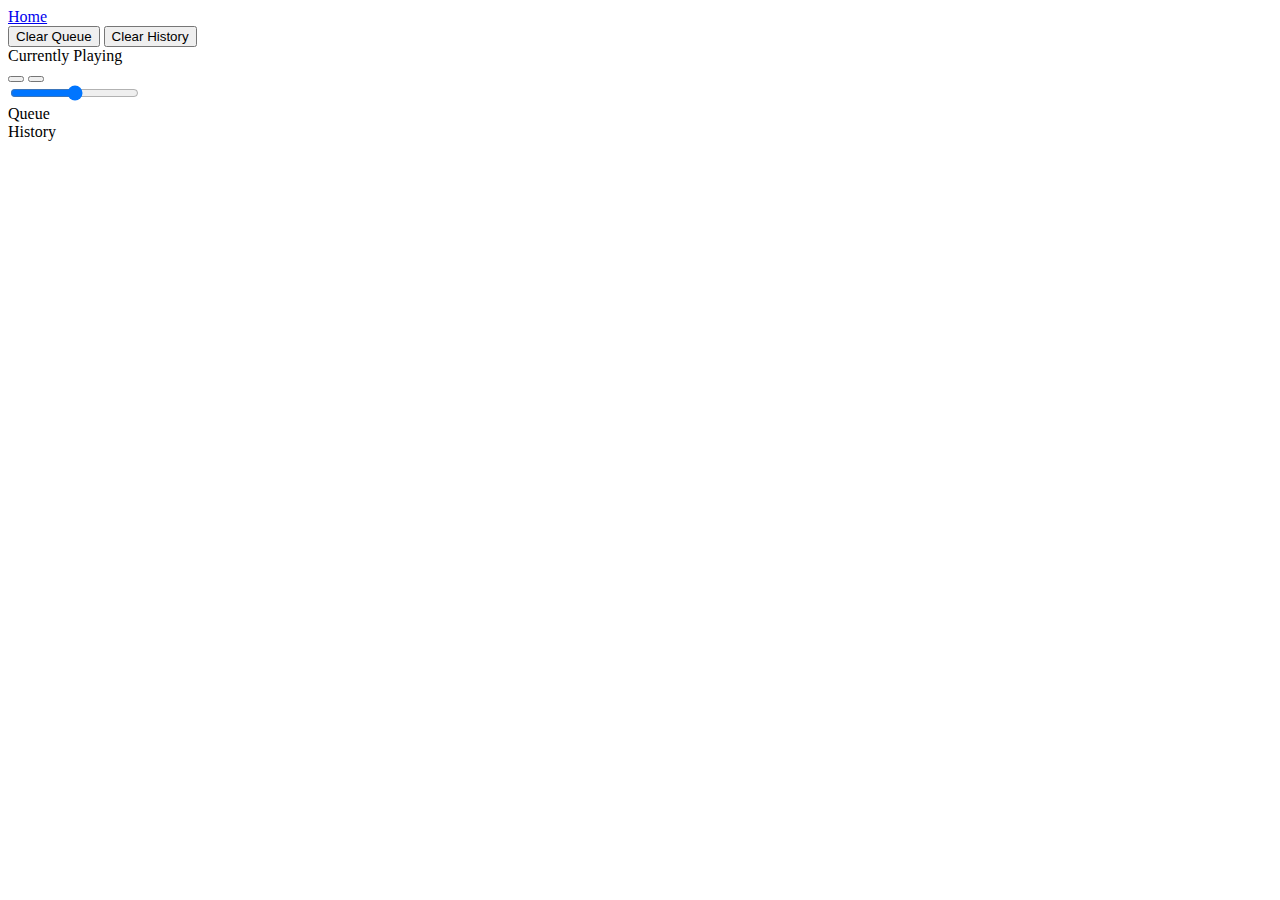
==== src/main/resources/templates/dashboard.html @ 07374a7e "refactor current to active since current returns playing track of paused track" ====
<!doctype html>
<html lang="en" xmlns:th="http://www.thymeleaf.org">
    <head th:insert="head"></head>
    <body>
        <a class="btn btn-primary position-absolute float-left m-2" href="/"><div>Home</div></a>
        <div th:replace="jumbotron"></div>

        <!-- Controls -->
        <div class="container">
            <div class="shadow-sm bg-light px-3 py-2 my-2">
                <button id="clearQueue" class="btn btn-sm btn-dark" type="button">Clear Queue</button>
                <button id="clearHistory" class="btn btn-sm btn-dark" type="button">Clear History</button>
            </div>
        </div>

        <!-- Queue -->
        <div class="container">
            <div class="w-100 shadow-sm bg-light text-center px-3 py-2 my-2">
                <div class="mt-1">
                    <span>Currently Playing</span><br>
                    <div id="active" th:insert="active"></div>
                </div>
                <div id="player" class="row m-1 my-2">
                    <div id="controls" class="col-2 d-flex justify-content-end mx-1">
                        <button id="play" type="button"><i id="play-icon" th:class="${player.isPaused() ? 'fas fa-play' : 'fas fa-pause' }" title="Play"></i></button>
                        <button id="skip" type="button"><i class="fas fa-forward" title="Skip"></i></button>
                    </div>
                    <div id="progress" class="col-6 mx-1 " th:insert="progress"></div>
                    <div class="col-2 d-flex justify-content-start mx-1">
                        <input id="volume" class="align-middle" type="range" th:value="${player.getVolume()}" min="0" max="100">
                    </div>
                </div>
            </div>

            <div class="shadow-sm bg-light px-3 py-2 my-1">
                <div id="queueCollapseButton" class="position-relative pointer arrow" data-bs-toggle="collapse" data-bs-target="#queueCollapse" aria-expanded="true" aria-controls="queueCollapse">Queue</div>
                <div id="queueCollapse" class="collapse show" th:insert="queue"></div>
            </div>

            <div class="shadow-sm bg-light px-3 py-2 my-2">
                <div id="historyCollapseButton" class="position-relative pointer arrow" data-bs-toggle="collapse" data-bs-target="#historyCollapse" aria-expanded="true" aria-controls="historyCollapse">History</div>
                <div id="historyCollapse" class="collapse show" th:insert="history"></div>
            </div>
        </div>

        <!-- Refresh data every second -->
        <script src="/js/jquery-3.6.0.min.js"></script>
        <script src="/js/bootstrap.min.js"></script>
        <script src="/js/scripts.js"></script>
    </body>
</html>
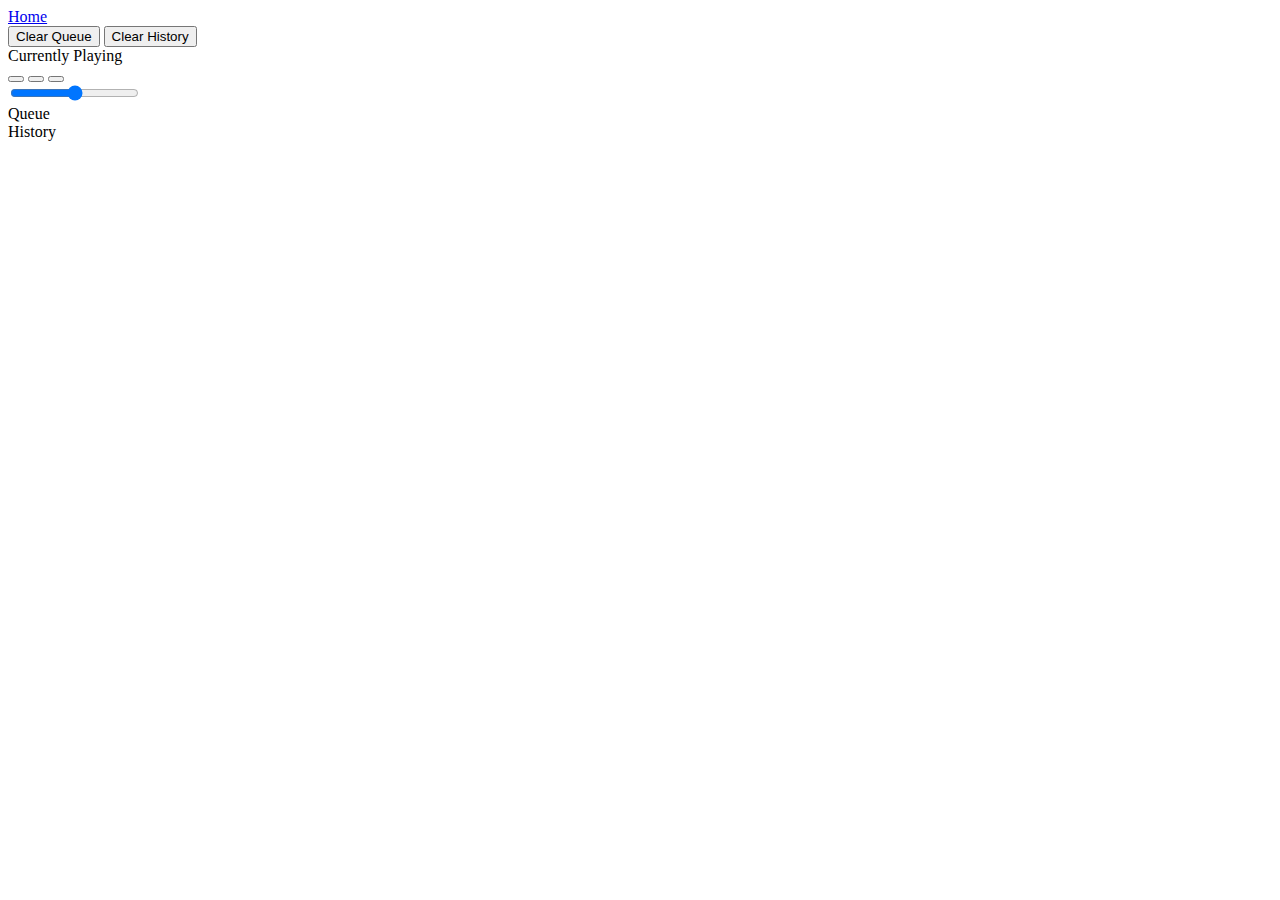
==== commit e6ea63df: "implement shuffle button to dashboard player" ====
--- a/src/main/resources/templates/dashboard.html
+++ b/src/main/resources/templates/dashboard.html
@@ -22,8 +22,9 @@
                 </div>
                 <div id="player" class="row m-1 my-2">
                     <div id="controls" class="col-2 d-flex justify-content-end mx-1">
-                        <button id="play" type="button"><i id="play-icon" th:class="${player.isPaused() ? 'fas fa-play' : 'fas fa-pause' }" title="Play"></i></button>
+                        <button id="play" type="button"><i id="play-icon" th:class="${player.isPaused() ? 'fas fa-play' : 'fas fa-pause' }" title="Play (Toggle)"></i></button>
                         <button id="skip" type="button"><i class="fas fa-forward" title="Skip"></i></button>
+                        <button id="shuffle" type="button"><i class="fas fa-random" title="Shuffle"></i></button>
                     </div>
                     <div id="progress" class="col-6 mx-1 " th:insert="progress"></div>
                     <div class="col-2 d-flex justify-content-start mx-1">
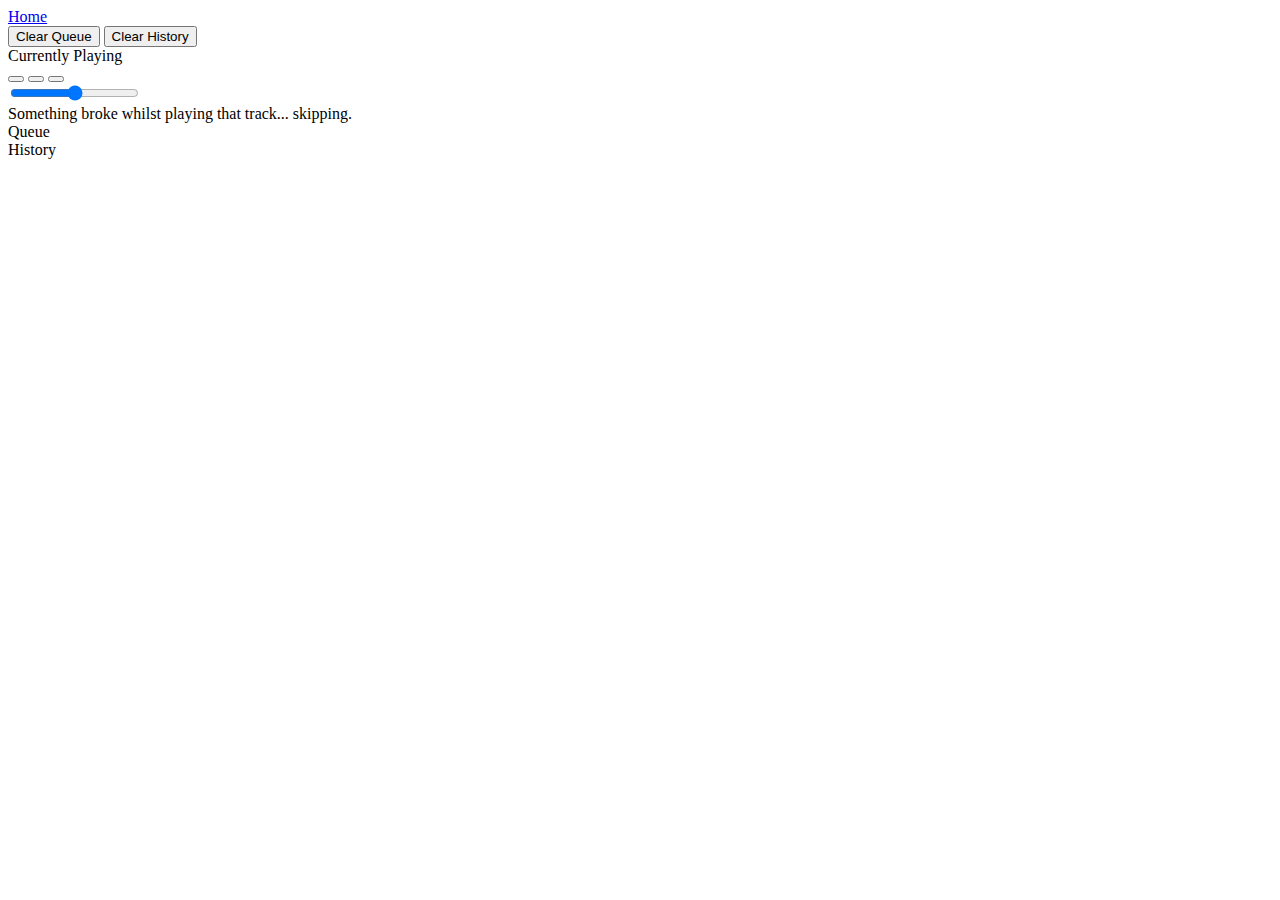
==== commit f3840697: "implemented broadcast event for trackError, displaying a message on the dashbaord / r o u n d e d" ====
--- a/src/main/resources/templates/dashboard.html
+++ b/src/main/resources/templates/dashboard.html
@@ -15,7 +15,7 @@
 
         <!-- Queue -->
         <div class="container">
-            <div class="w-100 shadow-sm bg-light text-center px-3 py-2 my-2">
+            <div class="w-100 shadow-sm bg-light text-center px-3 py-2 my-2 rounded">
                 <div class="mt-1">
                     <span>Currently Playing</span><br>
                     <div id="active" th:insert="active"></div>
@@ -33,20 +33,23 @@
                 </div>
             </div>
 
-            <div class="shadow-sm bg-light px-3 py-2 my-1">
+            <div id="trackError" class="d-none bg-danger text-white text-center p-3 my-2 rounded">Something broke whilst playing that track... skipping.</div>
+
+            <div class="shadow-sm bg-light px-3 py-2 my-2 rounded">
                 <div id="queueCollapseButton" class="position-relative pointer arrow" data-bs-toggle="collapse" data-bs-target="#queueCollapse" aria-expanded="true" aria-controls="queueCollapse">Queue</div>
                 <div id="queueCollapse" class="collapse show" th:insert="queue"></div>
             </div>
 
-            <div class="shadow-sm bg-light px-3 py-2 my-2">
+            <div class="shadow-sm bg-light px-3 py-2 my-2 rounded">
                 <div id="historyCollapseButton" class="position-relative pointer arrow" data-bs-toggle="collapse" data-bs-target="#historyCollapse" aria-expanded="true" aria-controls="historyCollapse">History</div>
                 <div id="historyCollapse" class="collapse show" th:insert="history"></div>
             </div>
         </div>
 
-        <!-- Refresh data every second -->
         <script src="/js/jquery-3.6.0.min.js"></script>
         <script src="/js/bootstrap.min.js"></script>
         <script src="/js/scripts.js"></script>
+        <script src="/js/queue.js"></script>
+        <script src="/js/websocket.js"></script>
     </body>
 </html>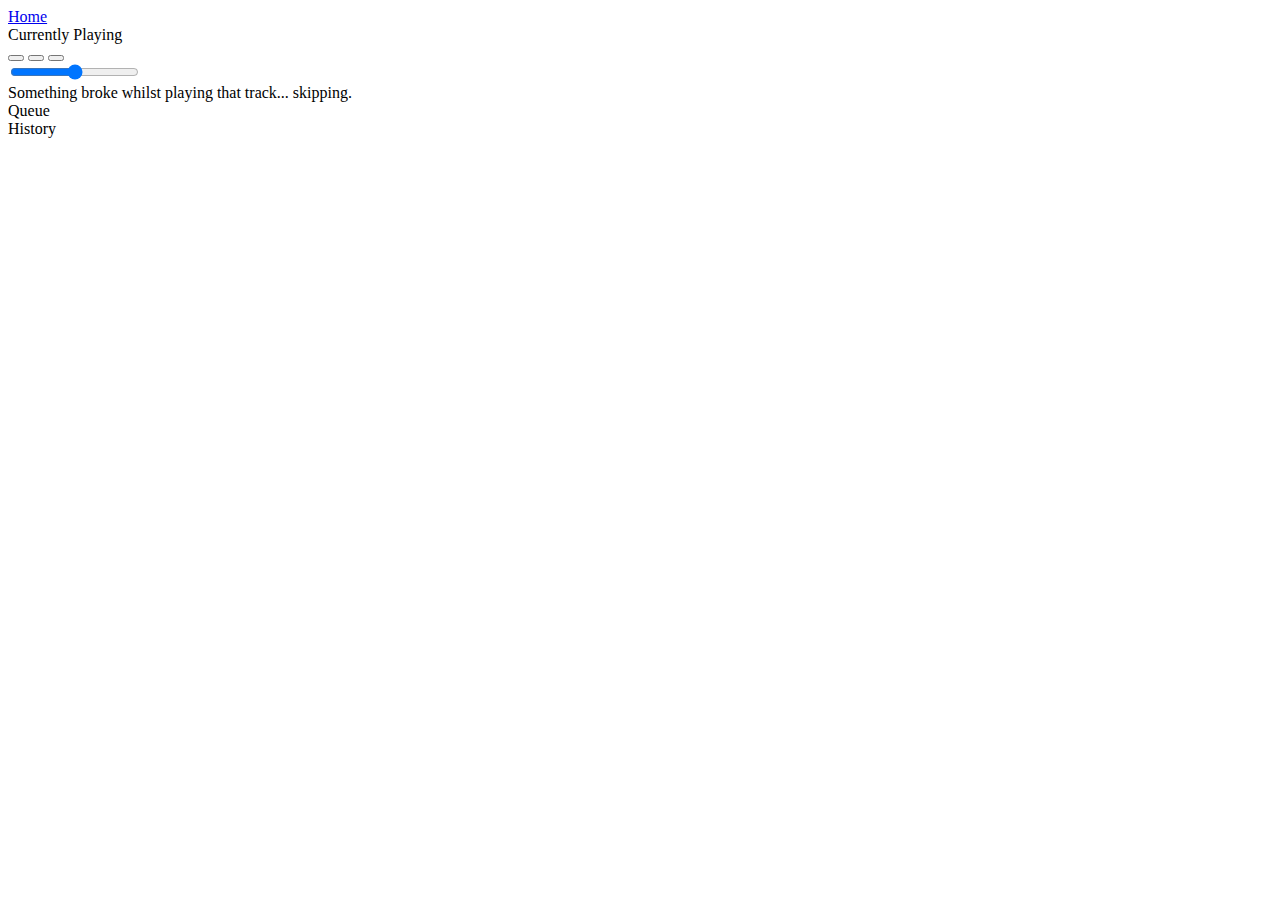
==== commit 294661c7: "removed controls from dashboard and placed them into queue/history respectively" ====
--- a/src/main/resources/templates/dashboard.html
+++ b/src/main/resources/templates/dashboard.html
@@ -4,14 +4,6 @@
     <body>
         <a class="btn btn-primary position-absolute float-left m-2" href="/"><div>Home</div></a>
         <div th:replace="jumbotron"></div>
-
-        <!-- Controls -->
-        <div class="container">
-            <div class="shadow-sm bg-light px-3 py-2 my-2">
-                <button id="clearQueue" class="btn btn-sm btn-dark" type="button">Clear Queue</button>
-                <button id="clearHistory" class="btn btn-sm btn-dark" type="button">Clear History</button>
-            </div>
-        </div>
 
         <!-- Queue -->
         <div class="container">
@@ -50,6 +42,7 @@
         <script src="/js/bootstrap.min.js"></script>
         <script src="/js/scripts.js"></script>
         <script src="/js/queue.js"></script>
+        <script src="/js/history.js"></script>
         <script src="/js/websocket.js"></script>
     </body>
 </html>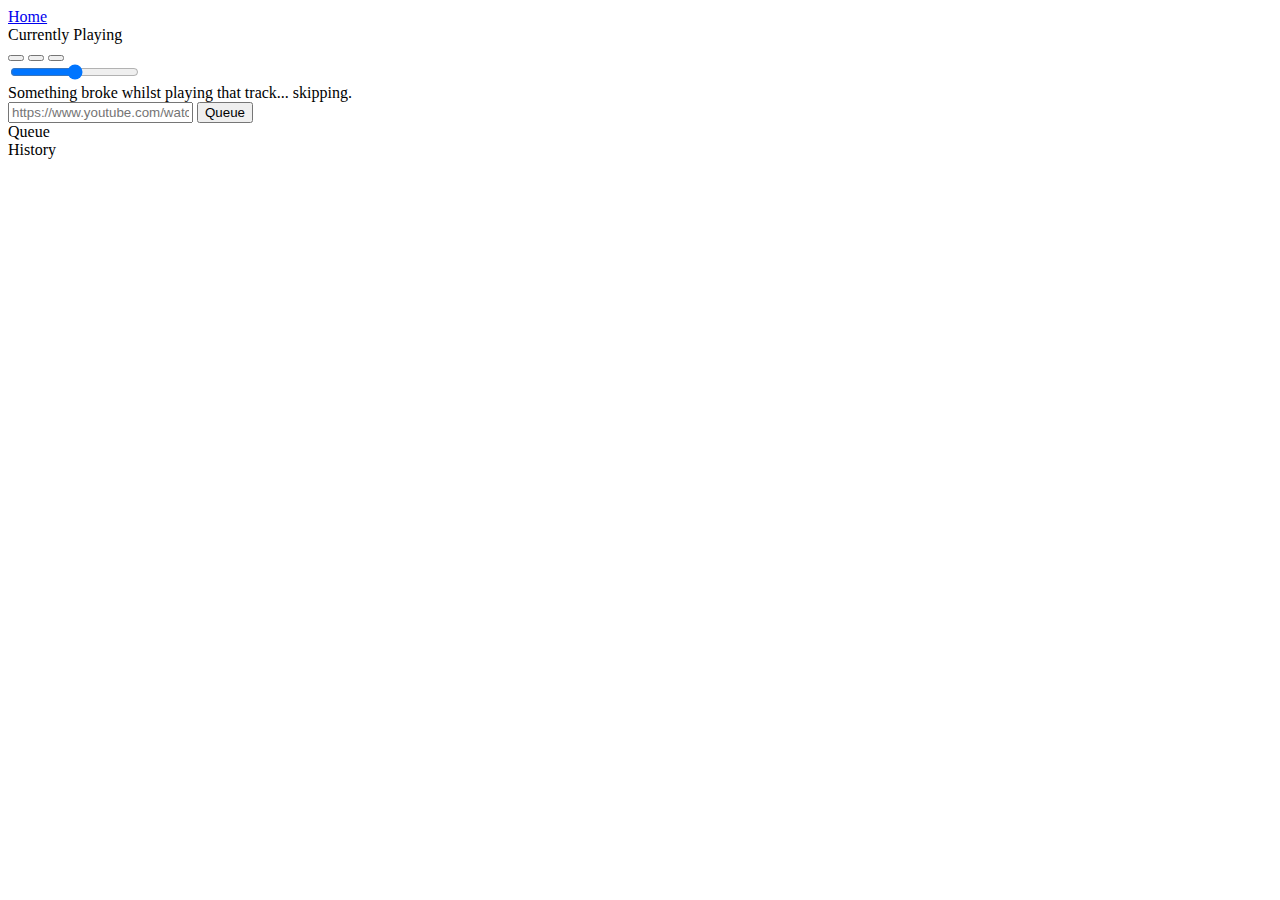
==== commit 97c51bd0: "added a queue input field to dashboard (like index)" ====
--- a/src/main/resources/templates/dashboard.html
+++ b/src/main/resources/templates/dashboard.html
@@ -18,7 +18,7 @@
                         <button id="skip" type="button"><i class="fas fa-forward" title="Skip"></i></button>
                         <button id="shuffle" type="button"><i class="fas fa-random" title="Shuffle"></i></button>
                     </div>
-                    <div id="progress" class="col-6 mx-1 " th:insert="progress"></div>
+                    <div id="progress" class="col-6 mx-1" th:insert="progress"></div>
                     <div class="col-2 d-flex justify-content-start mx-1">
                         <input id="volume" class="align-middle" type="range" th:value="${player.getVolume()}" min="0" max="100">
                     </div>
@@ -26,6 +26,11 @@
             </div>
 
             <div id="trackError" class="d-none bg-danger text-white text-center p-3 my-2 rounded">Something broke whilst playing that track... skipping.</div>
+
+            <div class="shadow-sm bg-light text-center px-3 py-3 my-2 rounded">
+                <input id="addQueueInput" class="form-control mb-1" placeholder="https://www.youtube.com/watch?v=rCVZtekaEPo">
+                <button id="addQueue" type="button" class="btn btn-primary w-100">Queue</button>
+            </div>
 
             <div class="shadow-sm bg-light px-3 py-2 my-2 rounded">
                 <div id="queueCollapseButton" class="position-relative pointer arrow" data-bs-toggle="collapse" data-bs-target="#queueCollapse" aria-expanded="true" aria-controls="queueCollapse">Queue</div>
@@ -40,7 +45,6 @@
 
         <script src="/js/jquery-3.6.0.min.js"></script>
         <script src="/js/bootstrap.min.js"></script>
-        <script src="/js/scripts.js"></script>
         <script src="/js/queue.js"></script>
         <script src="/js/history.js"></script>
         <script src="/js/websocket.js"></script>
